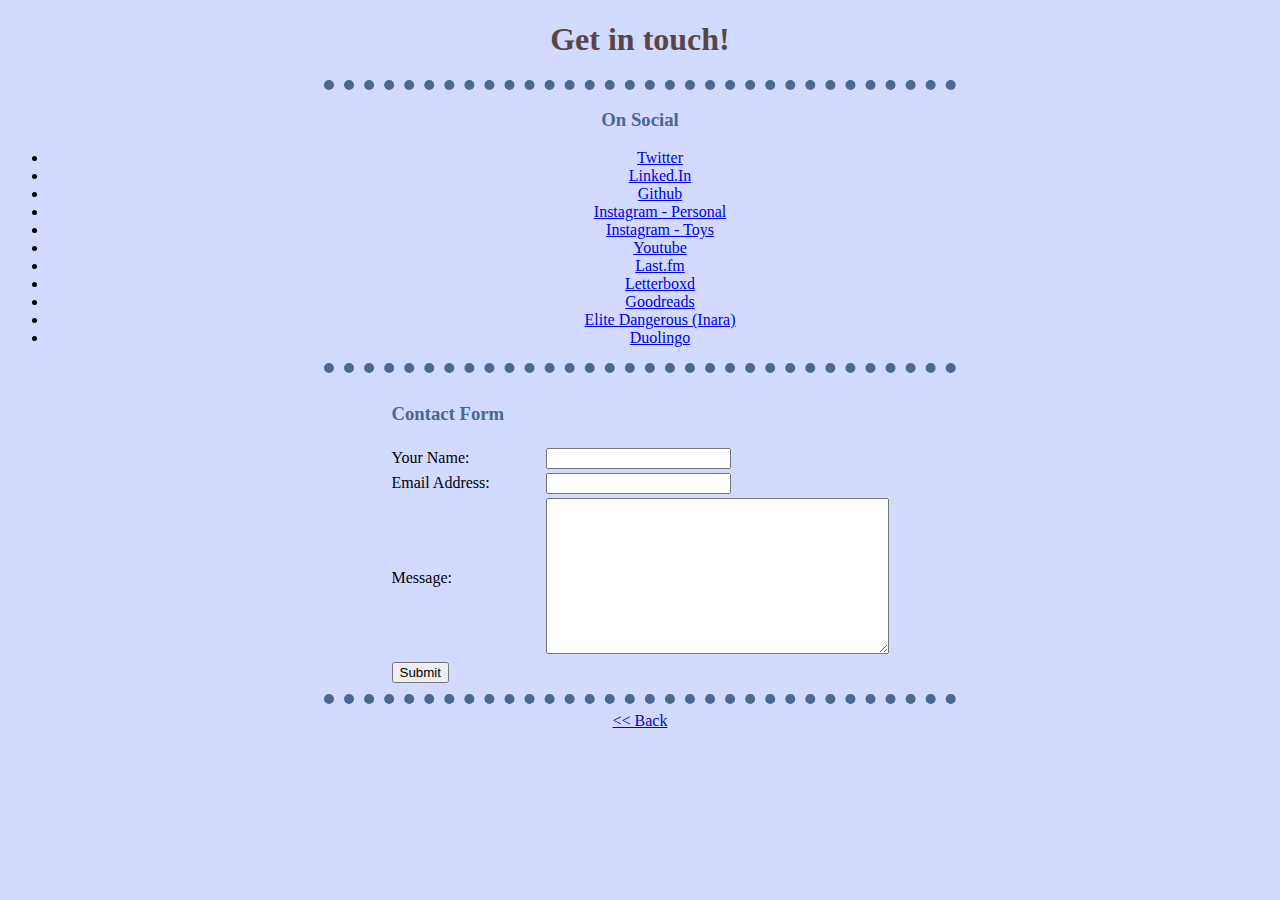
==== contact.html @ cb208044 "first commit" ====
<!DOCTYPE html>
<html>
    <head>
        <meta charset="utf-8">
        <title>Josh's Personal Website - Contact</title>
        <link rel="stylesheet" href="css/style.css">
    </head>
    <body>
        <center><h1>Get in touch!</h1></center>
        <hr>
        <center>
        <h3>On Social</h3>
        <ul>
            <li><a href="https://twitter.com/ramenjunkie">Twitter</a></li>
            <li><a href="https://www.linkedin.com/in/joshmiller79">Linked.In</a></li>
            <li><a href="https://github.com/ramenjunkie">Github</a></li>
            <li><a href="https://instagram.com/josh.miller.79">Instagram - Personal</a></li>
            <li><a href="https://instagram.com/ramen.junkie">Instagram - Toys</a></li>
            <li><a href="https://youtube.com/RamenJunkie">Youtube</a></li>
            <li><a href="https://www.last.fm/user/Lameazoid">Last.fm</a></li>
            <li><a href="https://letterboxd.com/RamenJunkie/stats/">Letterboxd</a></li>
            <li><a href="https://www.goodreads.com/author/show/6535402.Josh_Miller">Goodreads</a></li>
            <li><a href="https://inara.cz/cmdr/391093/">Elite Dangerous (Inara)</a></li>
            <li><a href="https://duome.eu/RamenJunkie">Duolingo</a></li>
        </ul>
        </center>
    
        <hr>
    
        <table align="center">
        <tr><td colspan = "2"><h3>Contact Form</h3></td></tr>
        <tr>
        <form class"contactform" action="mailto:josh@lameazoid.com" method="post" enctype="text/plain">
            <td width="150"><label>Your Name:</label></td>
            <td><input type="text" name="name" value="" required><br></td>
            </tr><tr>
            <td><label>Email Address:</label></td>
            <td><input type="text" name="email" value="" required><br></td>
            </tr><tr>
            <td><label>Message:</label></td>
            <td><textarea rows="10" cols="40" name="message" required></textarea><br></td>
            </tr><tr>
            <td colspan="2"><input type="submit" name=""></td>
        </form>
        </tr></table>
        <hr>
        <center>
            <a href="index.html"><< Back</a>
        </center>


    </body>
</html>
---- css/style.css ----
/* Tag Selectors */

body {
    background-color: #D2DAFF;
}

hr {
    width: 50%;
    border-style: dotted none none none;
    border-color: #4C6793;
    border-width: 10px;
}

h1 {
    color: #594545;
    font-family: "Papyrus";
}

h3 {
    color: #4C6793;
}

/* Class Selector Can be Used Over and Over*/

.footer_hr {
    
}

/* Circular Images */
.circular {
    border-radius: 100%;
}

/* ID Selectors are Unique per page*/

#footer_hr {
    border-style: dashed none none none;
}

/* Both override the basic CSS */
/* IDs are recomended against being used */

/* Peudo Classes 

img:hover {
    background-color: red;
}

*/
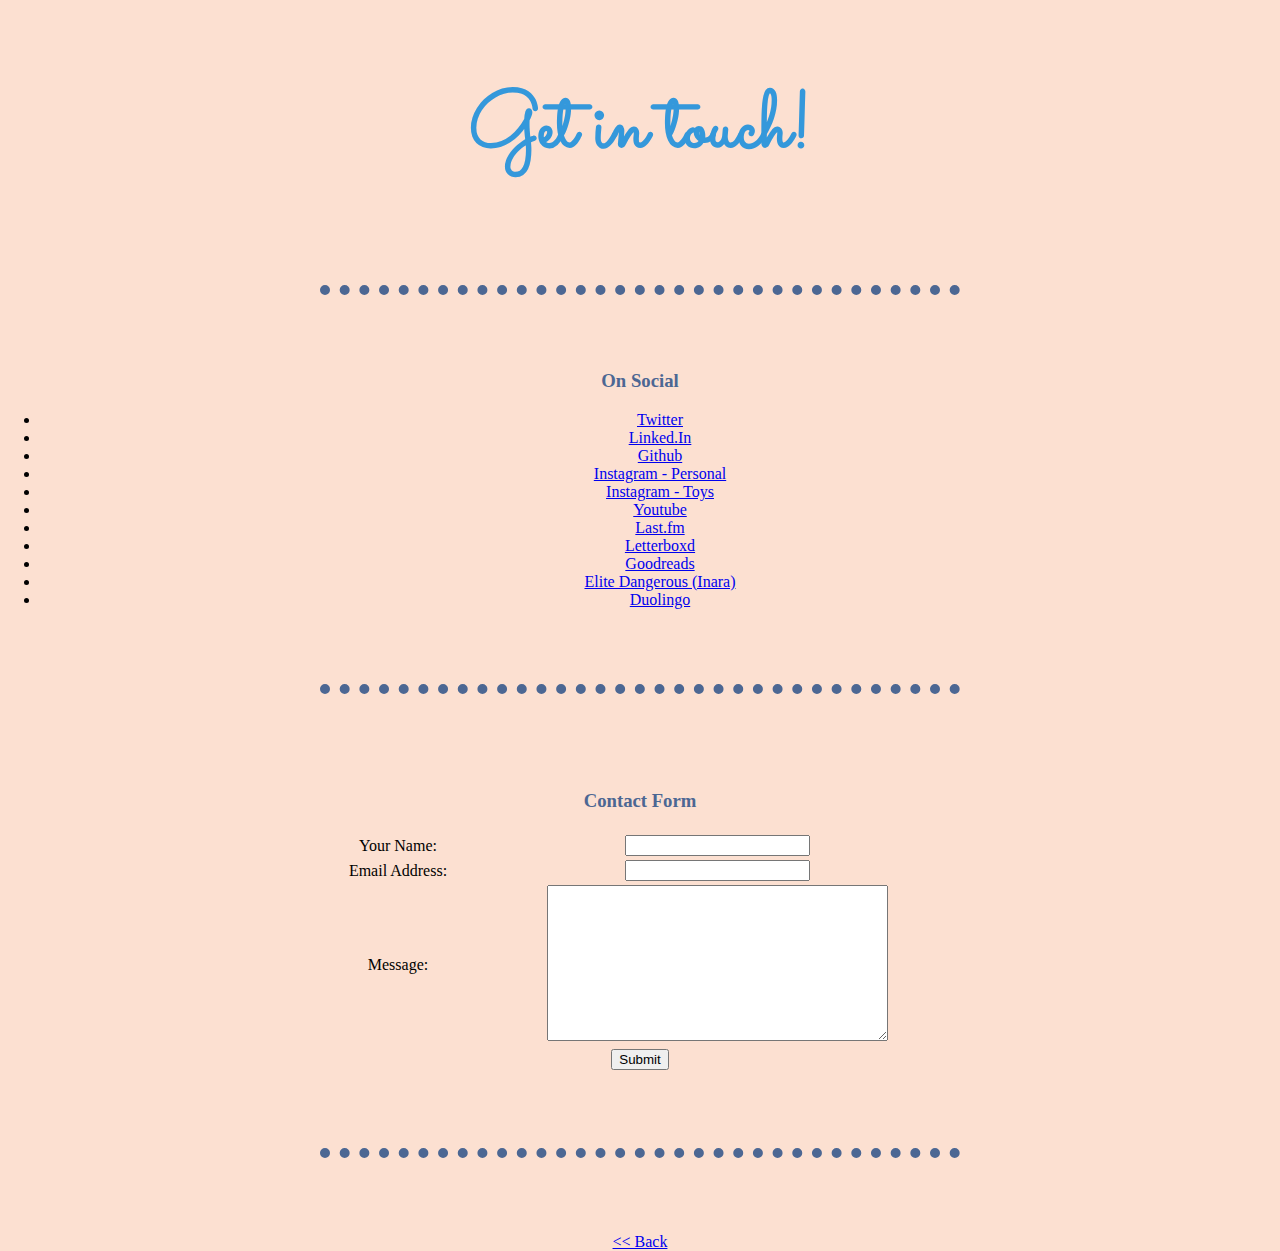
==== commit d94e8829: "Fixing some formatting" ====
--- a/contact.html
+++ b/contact.html
@@ -3,10 +3,33 @@
     <head>
         <meta charset="utf-8">
         <title>Josh's Personal Website - Contact</title>
+        <link rel="apple-touch-icon" sizes="180x180" href="favicons/apple-touch-icon.png">
+        <link rel="icon" type="image/png" sizes="32x32" href="favicons/favicon-32x32.png">
+        <link rel="icon" type="image/png" sizes="16x16" href="favicons/favicon-16x16.png">
+        <link rel="manifest" href="favicons/site.webmanifest">
+        <link rel="preconnect" href="https://fonts.googleapis.com">
+        <link rel="preconnect" href="https://fonts.gstatic.com" crossorigin>
+        <link href="https://fonts.googleapis.com/css2?family=Alkalami&family=Mochiy+Pop+One&family=Sacramento&display=swap" rel="stylesheet"> 
+        
+        <!-- Bootstrap CSS -->
+        <link rel="stylesheet" href="https://pro.fontawesome.com/releases/v5.10.0/css/all.css" integrity="sha384-AYmEC3Yw5cVb3ZcuHtOA93w35dYTsvhLPVnYs9eStHfGJvOvKxVfELGroGkvsg+p" crossorigin="anonymous"/>
+        <link rel="stylesheet" href="https://cdn.jsdelivr.net/npm/bootstrap@4.5.3/dist/css/bootstrap.min.css" integrity="sha384-TX8t27EcRE3e/ihU7zmQxVncDAy5uIKz4rEkgIXeMed4M0jlfIDPvg6uqKI2xXr2" crossorigin="anonymous">
+        <!--Bootstrap Icons-->
+        <link rel="stylesheet" href="https://cdn.jsdelivr.net/npm/bootstrap-icons@1.8.0/font/bootstrap-icons.css">
+        <!--  Google Fonts-->
+        <link href="https://fonts.googleapis.com/css2?family=Montserrat:wght@100;300;400;500;900&family=Ubuntu:wght@300;400;700&display=swap" rel="stylesheet">
+        <!--Bootstrap JS-->
+        <script src="https://code.jquery.com/jquery-3.5.1.slim.min.js"
+          integrity="sha384-DfXdz2htPH0lsSSs5nCTpuj/zy4C+OGpamoFVy38MVBnE+IbbVYUew+OrCXaRkfj"
+          crossorigin="anonymous"></script>
+        <script src="https://cdn.jsdelivr.net/npm/bootstrap@4.5.3/dist/js/bootstrap.bundle.min.js"
+          integrity="sha384-ho+j7jyWK8fNQe+A12Hb8AhRq26LrZ/JpcUGGOn+Y7RsweNrtN/tE3MoK7ZeZDyx"
+          crossorigin="anonymous"></script>
+
         <link rel="stylesheet" href="css/style.css">
     </head>
     <body>
-        <center><h1>Get in touch!</h1></center>
+        <h1>Get in touch!</h1>
         <hr>
         <center>
         <h3>On Social</h3>
--- a/css/style.css
+++ b/css/style.css
@@ -1,7 +1,14 @@
 /* Tag Selectors */
 
 body {
-    background-color: #D2DAFF;
+    background-color: #FCE0D1   ;
+     margin: 0px;
+     text-align: center;
+}
+
+p {
+    font-family: 'Mochiy Pop One', sans-serif;
+    margin: 10px auto 10px auto;
 }
 
 hr {
@@ -9,21 +16,32 @@
     border-style: dotted none none none;
     border-color: #4C6793;
     border-width: 10px;
+    margin: 75px auto 75px auto;
 }
 
 h1 {
-    color: #594545;
-    font-family: "Papyrus";
+    color: #3498db;
+    font-family: "Sacramento", "Papyrus", cursive;
+    margin: 50px auto 0px auto;
+    font-size: 5rem;
+    line-height: 2;
+}
+
+h2 {
+    color: #3498db;
+    font-size: 2.5rem;
+    font-family: 'Alkalami', Helvetica, Arial, sans-serif;
+    font-weight: normal;
+    margin: 0px auto 20px auto;
 }
 
 h3 {
     color: #4C6793;
 }
 
-/* Class Selector Can be Used Over and Over*/
-
-.footer_hr {
-    
+table {
+    margin: 25px auto 25px auto;
+    width: 50%;
 }
 
 /* Circular Images */
@@ -31,19 +49,151 @@
     border-radius: 100%;
 }
 
-/* ID Selectors are Unique per page*/
+.top_box {
+    position: relative;
+    padding-top: 200px;
+    width: 100%;
+    text-align: center;
+    padding-bottom: 0px;
+    margin-bottom: 0px;
+    background-image: url("../images/bg01.jpg"); no-repeat center center fixed; 
+    -webkit-background-size: cover;
+    -moz-background-size: cover;
+    -o-background-size: cover;
+    background-size: cover;
+    min-height: 700px;
+    /* background-image: url("/images/eclipse.jpg");
+    background-repeat:no-repeat;
+    background-size:contain; */
+    /* background-color: #87A2FB; */
 
-#footer_hr {
-    border-style: dashed none none none;
 }
 
-/* Both override the basic CSS */
-/* IDs are recomended against being used */
-
-/* Peudo Classes 
-
-img:hover {
-    background-color: red;
+.navbar {
+    position: fixed;
+    padding-top: 20px;
+    padding-bottom: 50px;
+    top: 0;
+    height: 30px;
+    width: 100%;  
+    background-color: #F8AF86;
+    text-align: right;
+    z-index: 9000;
 }
 
-*/+.profile {
+    width: 50%;
+    margin: 0 auto 0 auto;
+}
+
+.bottom-container {
+    margin-top: 30px;
+    background-color: #F8AF86;
+    padding: 20px;
+}
+
+.hobbies-container {
+    max-width: 400px;
+    margin: 0 auto;
+}
+
+.feature_icon {
+    border-radius: 25%;
+    width: 200px;
+}
+
+.skill_icon {
+    border-radius: 25%;
+    width: 100px;
+}
+
+.social_butt {
+    width: 40px;
+    border-radius: 25%;
+}
+
+.skill-row {
+    width: 50%;
+    margin: 25px auto 100px auto;
+}
+
+.sicon1 {
+    float: left;
+}
+
+.sicon2 {
+    float: right;
+}
+
+.cloud1 {
+    display: inline-block;
+    position: absolute;
+    left: 950px;
+    top:150px
+
+}
+.cloud2 {
+    display: inline-block;
+    position: absolute;
+    left: 300px;
+    top: 250px
+}
+
+.mountain {
+    
+
+}
+
+.btn {
+    background: #3498db;
+    background-image: -webkit-linear-gradient(top, #3498db, #2980b9);
+    background-image: -moz-linear-gradient(top, #3498db, #2980b9);
+    background-image: -ms-linear-gradient(top, #3498db, #2980b9);
+    background-image: -o-linear-gradient(top, #3498db, #2980b9);
+    background-image: linear-gradient(to bottom, #3498db, #2980b9);
+    -webkit-border-radius: 10;
+    -moz-border-radius: 10;
+    border-radius: 10px;
+    font-family: Georgia;
+    color: #ffffff;
+    font-size: 20px;
+    padding: 10px 20px 10px 20px;
+    text-decoration: none;
+  }
+  
+  .btn:hover {
+    background: #3cb0fd;
+    background-image: -webkit-linear-gradient(top, #3cb0fd, #3498db);
+    background-image: -moz-linear-gradient(top, #3cb0fd, #3498db);
+    background-image: -ms-linear-gradient(top, #3cb0fd, #3498db);
+    background-image: -o-linear-gradient(top, #3cb0fd, #3498db);
+    background-image: linear-gradient(to bottom, #3cb0fd, #3498db);
+    text-decoration: none;
+  }
+
+  .btn-top {
+    background: #3498db;
+    background-image: -webkit-linear-gradient(top, #3498db, #2980b9);
+    background-image: -moz-linear-gradient(top, #3498db, #2980b9);
+    background-image: -ms-linear-gradient(top, #3498db, #2980b9);
+    background-image: -o-linear-gradient(top, #3498db, #2980b9);
+    background-image: linear-gradient(to bottom, #3498db, #2980b9);
+    -webkit-border-radius: 10;
+    -moz-border-radius: 10;
+    border-radius: 10px;
+    font-family: Georgia;
+    color: #ffffff;
+    font-size: 15px;
+    padding: 5px 10px 5px 10px;
+    text-decoration: none;
+  }
+  
+  .btn-top:hover {
+    background: #3cb0fd;
+    background-image: -webkit-linear-gradient(top, #3cb0fd, #3498db);
+    background-image: -moz-linear-gradient(top, #3cb0fd, #3498db);
+    background-image: -ms-linear-gradient(top, #3cb0fd, #3498db);
+    background-image: -o-linear-gradient(top, #3cb0fd, #3498db);
+    background-image: linear-gradient(to bottom, #3cb0fd, #3498db);
+    text-decoration: none;
+  }